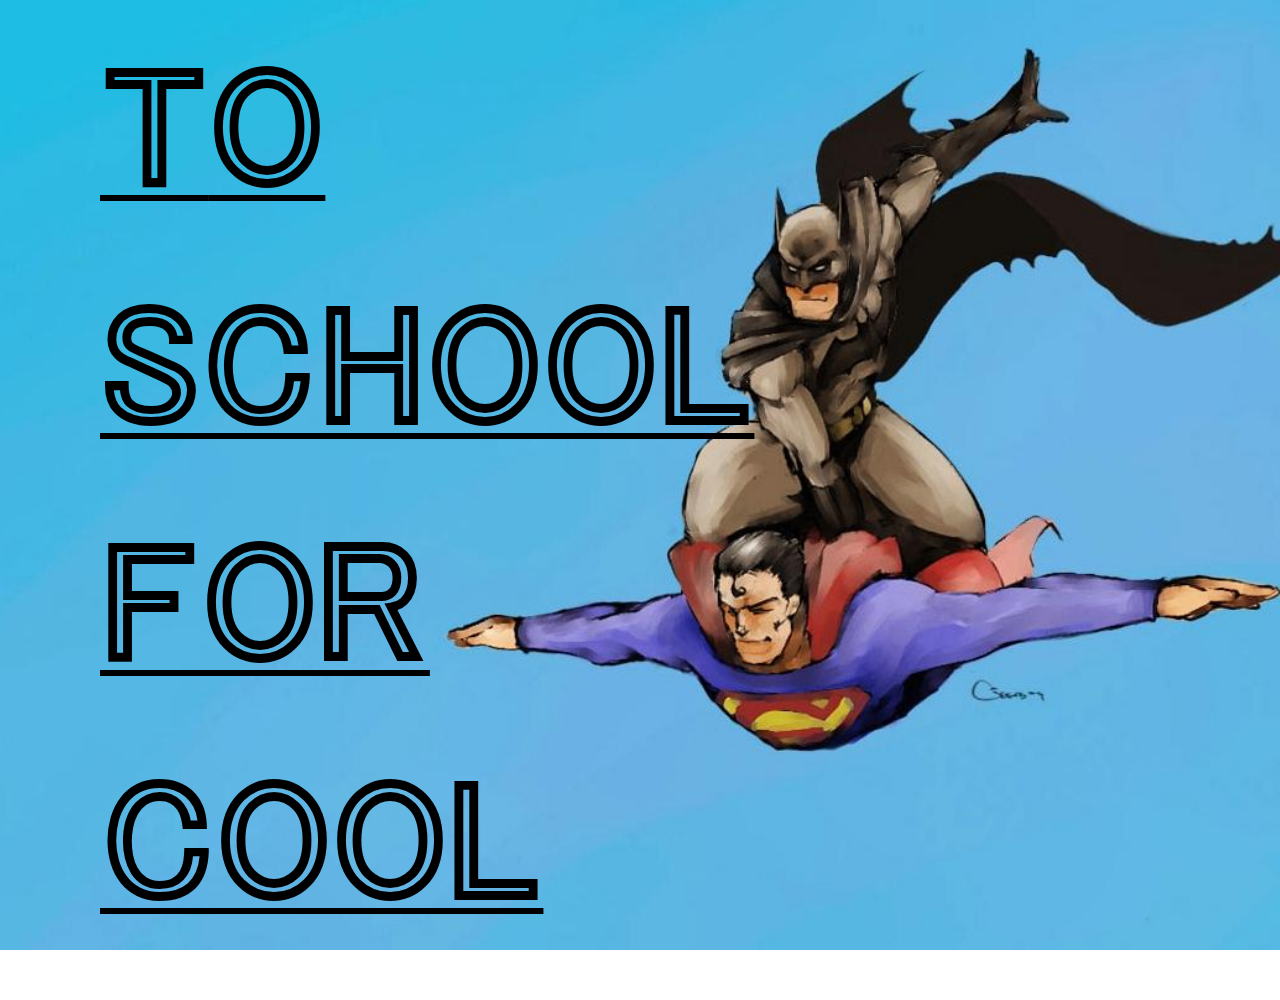
==== index.html @ b8e42979 "complete reformat of deseign" ====
<!DOCTYPE html>
<html>

<head>
  <meta charset="utf-8">

  <link rel="stylesheet" href="http://www.xsjjys.com/data/out/231/WHDQ-513662223.jpg" integrity="sha384-BVYiiSIFeK1dGmJRAkycuHAHRg32OmUcww7on3RYdg4Va+PmSTsz/K68vbdEjh4u" crossorigin="anonymous">
  <link rel="stylesheet" href="css/styles.css" type="text/css">
  <link rel="stylesheet" href="Assets/fonts/tha-cool-kids/stylesheet.css" type="text/css">
  <link rel="stylesheet" href="Assets/fonts/airstrike 3d/stylesheet.css" type="text/css">
  <link rel="stylesheet" href="Assets/fonts/numbers/stylesheet.css" type="text/css">
  <link rel="stylesheet" href="Assets/fonts/wedgie/stylesheet.css" type="text/css">
  <title>Abdullahinur Abdullahi</title>
</head>

<body>
  <div class="container-fluid">

  <div class="Abox">
    <div class="TO">
      <h1 id="obj1"><a href="#">TO</a></h1></div>
    <div class="SCHOOL">
      <h1 id="obj1" responsive><a href="#">SCHOOL</a></h1></div>
    <div class="FOUR">
      <h1 id="obj1" responsive><a href="#">FOR</a></h1></div>
    <div class="COOL">
      <h1 id="obj1" responsive><a href="#">COOL</a></h1></div>
  </div>
</div>
</body>

</html>
---- css/styles.css ----
* {
  margin: 0;
  padding: 0;
}

/*MY LINKS*/

a:link {
  color: black;
  text-decoration-line: none;
}

a:hover {
  color: red;
}



/*My ROTATOR*/
#obj1:hover {
  transition: 0.70s;
  -webkit-transition: 0.70s;
  -moz-transition: 0.70s;
  -ms-transition: 0.70s;
  -o-transition: 0.70s;
  -webkit-transform: rotate(180deg);
  -moz-transform: rotate(180deg);
  -o-transform: rotate(180deg);
  -ms-transform: rotate(180deg);
  transform: rotate(180deg);
}

/*OTHER ELEMENTS*/

body {
  background-image: url("../Assets/Images/4266213-crazy-funny-wallpaper (1).jpg");
  background-size: cover;
  background-repeat: no-repeat;
  background-position: center;
}
.container-fluid {
  margin-top: 50px;
  margin-bottom: -50px;
}
.Abox {
  margin-top: auto;
  margin-bottom: auto;
  display: grid;
  grid-template-columns: auto;
  grid-template-rows: 25% 25% 25% 25%;
  height: 950px;
}

.TO {
  font-family: tha_cool_kidzblack, monospace;
  grid-column-start: 1;
  grid-column-end: 3;
  grid-row-start: 1;
  grid-row-end: 2;
}

.TO h1 {
  font-size: 150px;
  position:absolute;
  left: 100px;
}


.SCHOOL {
  font-family: tha_cool_kidzblack, monospace;
  grid-column-start: 1;
  grid-column-end: 3;
  grid-row-start: 2;
  grid-row-end: 3;
}

.SCHOOL h1 {
  font-size: 150px;
  position:absolute;
  left: 100px;
}

.FOUR {
  font-family: tha_cool_kidzblack, monospace;
  grid-column-start: 1;
  grid-column-end: 3;
  grid-row-start: 3;
  grid-row-end: 4;
}

.FOUR h1 {
  font-size: 150px;
  position:absolute;
  left: 100px;
}

.COOL {
  font-family: tha_cool_kidzblack, monospace;
  grid-column-start: 1;
  grid-column-end: 3;
  grid-row-start: 4;
  grid-row-end: 5;
}

.COOL h1 {
  font-size: 150px;
  position:absolute;
  left: 100px;
}
---- Assets/fonts/tha-cool-kids/stylesheet.css ----
/*! Generated by Font Squirrel (https://www.fontsquirrel.com) on November 4, 2017 */



@font-face {
    font-family: 'tha_cool_kidzblack';
    src: url('thacoolkidz-black-webfont.woff2') format('woff2'),
         url('thacoolkidz-black-webfont.woff') format('woff');
    font-weight: normal;
    font-style: normal;

}
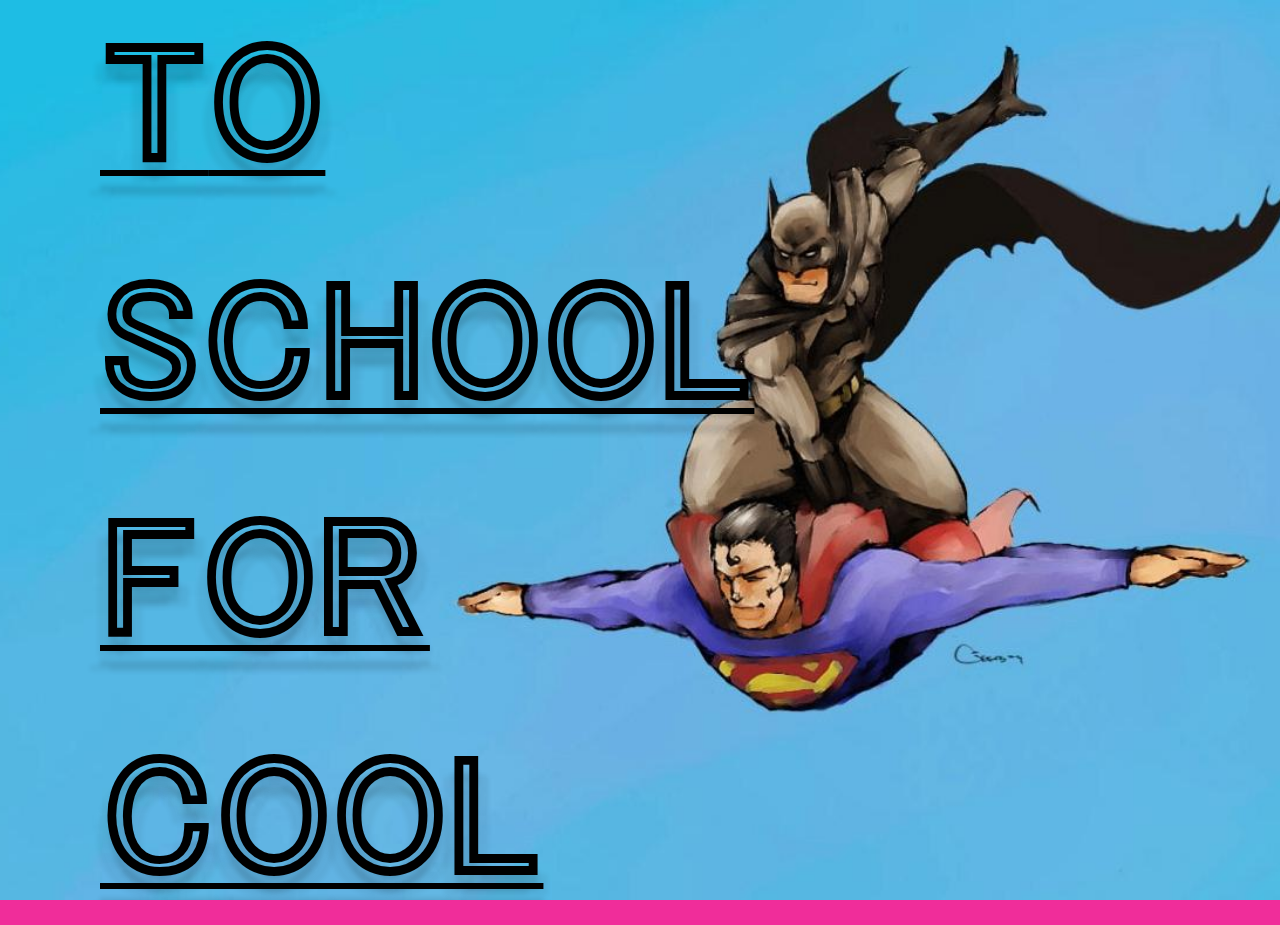
==== commit cfbde284: "fix issues with rotating text" ====
--- a/index.html
+++ b/index.html
@@ -18,7 +18,7 @@
 
   <div class="Abox">
     <div class="TO">
-      <h1 id="obj1"><a href="#">TO</a></h1></div>
+      <h1 class="text-shadow" id="obj1"><a href="#">TO</a></h1></div>
     <div class="SCHOOL">
       <h1 id="obj1" responsive><a href="#">SCHOOL</a></h1></div>
     <div class="FOUR">
--- a/css/styles.css
+++ b/css/styles.css
@@ -1,6 +1,10 @@
 * {
   margin: 0;
   padding: 0;
+}
+html, body {
+    height: 100%;
+    overflow: hidden;
 }
 
 /*MY LINKS*/
@@ -14,9 +18,12 @@
   color: red;
 }
 
-
+h1 {
+  text-shadow: 0px 15px 5px rgba(0, 0, 0, 0.1), 10px 20px 5px rgba(0, 0, 0, 0.05), -10px 20px 5px rgba(0, 0, 0, 0.05);
+}
 
 /*My ROTATOR*/
+
 #obj1:hover {
   transition: 0.70s;
   -webkit-transition: 0.70s;
@@ -37,11 +44,18 @@
   background-size: cover;
   background-repeat: no-repeat;
   background-position: center;
+  display: flex;
+  align-items: center;
+  justify-content: center;
+  background-color: #F02D9A;
+  cursor: pointer;
 }
+
 .container-fluid {
   margin-top: 50px;
   margin-bottom: -50px;
 }
+
 .Abox {
   margin-top: auto;
   margin-bottom: auto;
@@ -61,10 +75,9 @@
 
 .TO h1 {
   font-size: 150px;
-  position:absolute;
+  position: absolute;
   left: 100px;
 }
-
 
 .SCHOOL {
   font-family: tha_cool_kidzblack, monospace;
@@ -76,7 +89,7 @@
 
 .SCHOOL h1 {
   font-size: 150px;
-  position:absolute;
+  position: absolute;
   left: 100px;
 }
 
@@ -90,7 +103,7 @@
 
 .FOUR h1 {
   font-size: 150px;
-  position:absolute;
+  position: absolute;
   left: 100px;
 }
 
@@ -104,6 +117,6 @@
 
 .COOL h1 {
   font-size: 150px;
-  position:absolute;
+  position: absolute;
   left: 100px;
 }
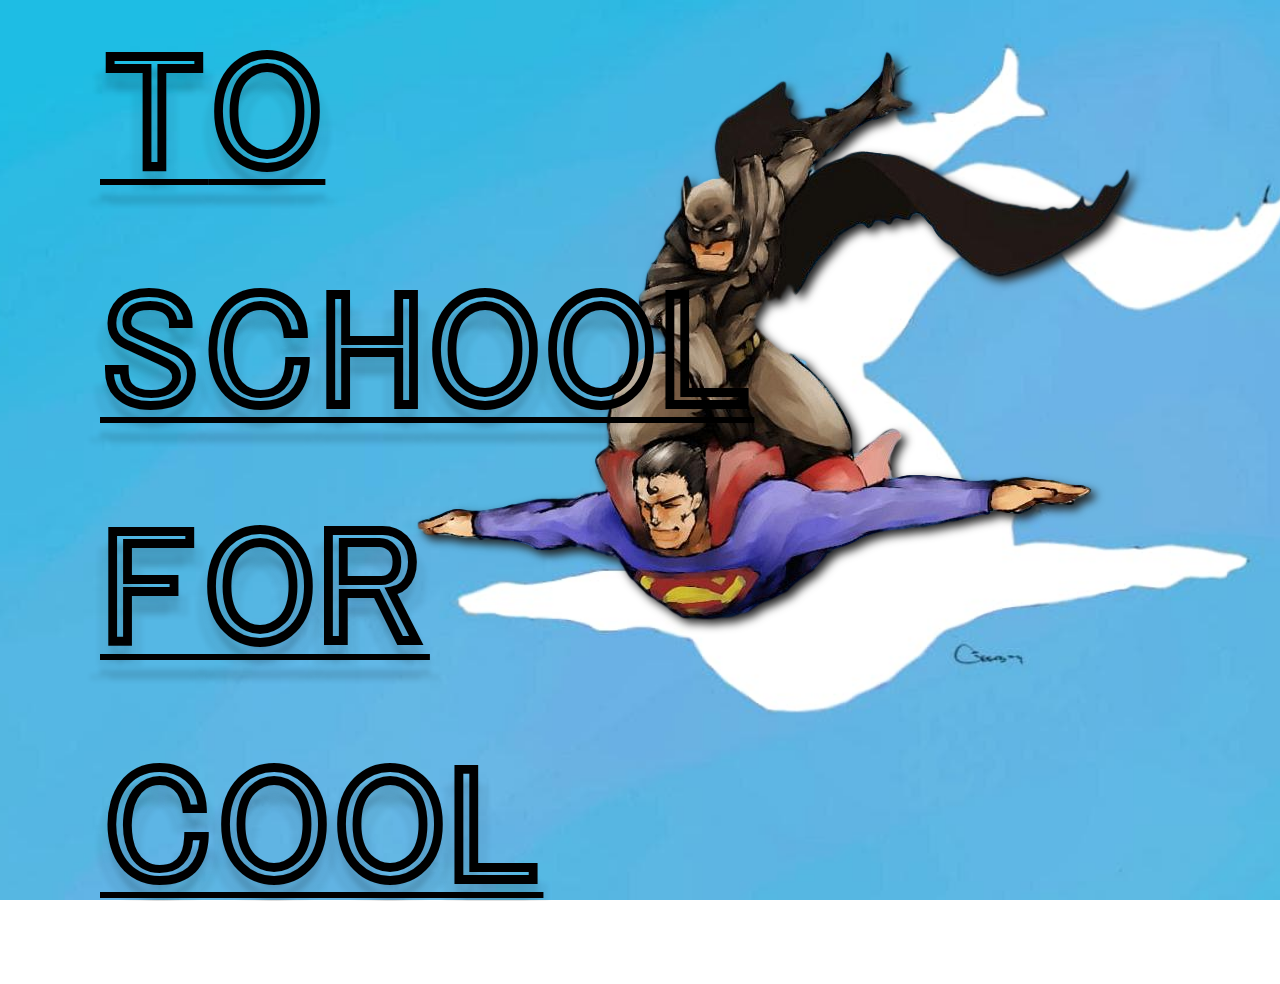
==== commit 2d123244: "separate background and objects as png" ====
--- a/index.html
+++ b/index.html
@@ -15,6 +15,8 @@
 
 <body>
   <div class="container-fluid">
+    <img src="Assets/Images/4266213-crazy-funny-wallpaper_clipped_rev_1.jpeg" alt="best-buds">
+
 
   <div class="Abox">
     <div class="TO">
--- a/css/styles.css
+++ b/css/styles.css
@@ -40,15 +40,15 @@
 /*OTHER ELEMENTS*/
 
 body {
-  background-image: url("../Assets/Images/4266213-crazy-funny-wallpaper (1).jpg");
+  background-image: url("../Assets/Images/4266213-crazy-funny-wallpaper_clipped_rev_1 (1).jpg");
   background-size: cover;
   background-repeat: no-repeat;
   background-position: center;
   display: flex;
   align-items: center;
   justify-content: center;
-  background-color: #F02D9A;
   cursor: pointer;
+
 }
 
 .container-fluid {
@@ -56,6 +56,11 @@
   margin-bottom: -50px;
 }
 
+.container-fluid img {
+  margin: -750px;
+  -webkit-filter: drop-shadow(5px 5px 5px #222);
+    filter: drop-shadow(5px 5px 5px #222);
+}
 .Abox {
   margin-top: auto;
   margin-bottom: auto;
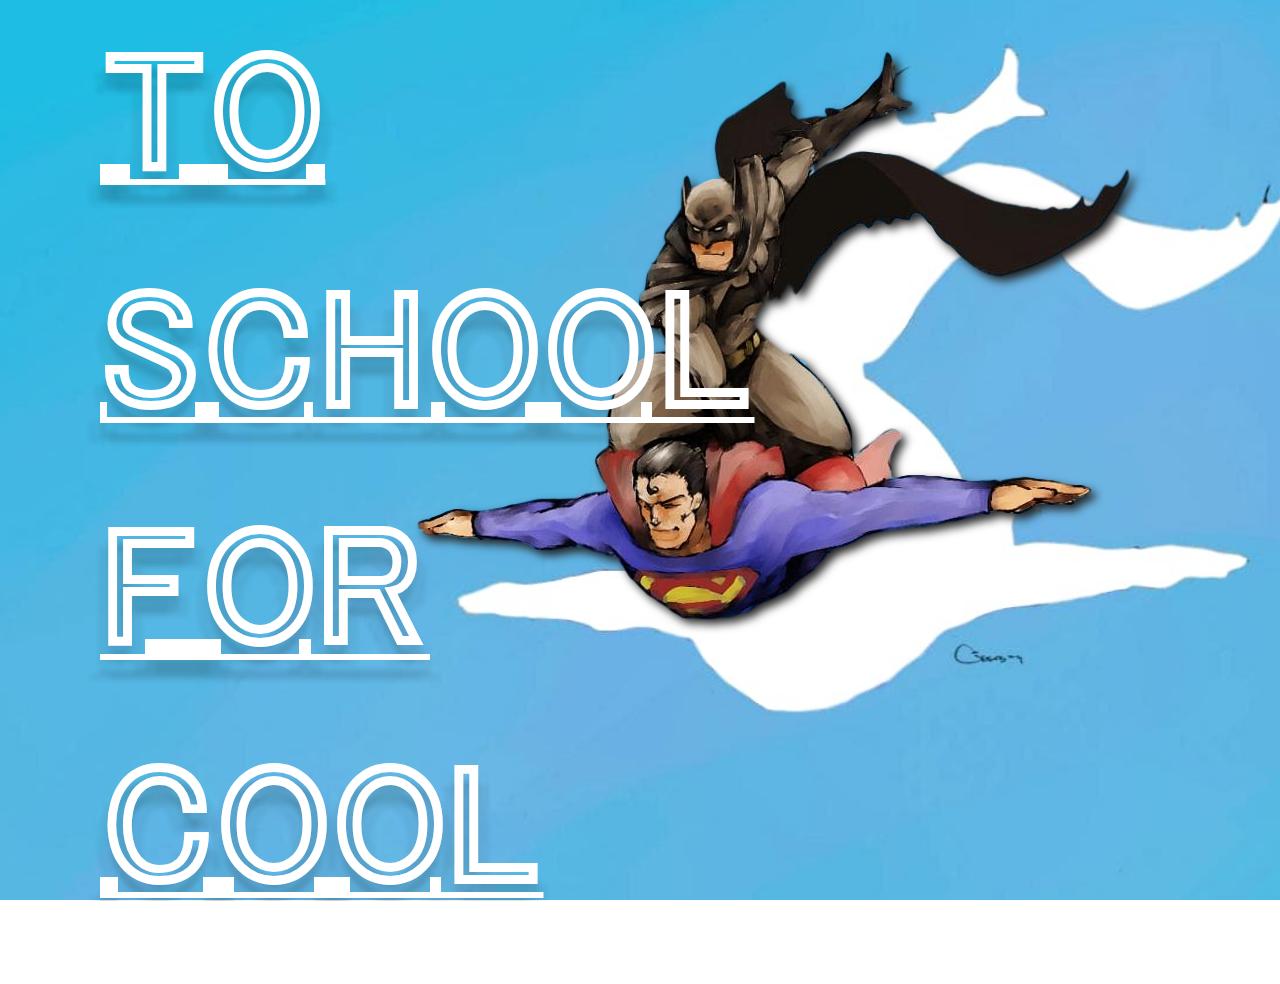
==== commit bb84b063: "add animation to top image and change style" ====
--- a/index.html
+++ b/index.html
@@ -3,13 +3,12 @@
 
 <head>
   <meta charset="utf-8">
+  <link rel="shortcut icon" href="Assets/Images/favicon (2).ico">
 
-  <link rel="stylesheet" href="http://www.xsjjys.com/data/out/231/WHDQ-513662223.jpg" integrity="sha384-BVYiiSIFeK1dGmJRAkycuHAHRg32OmUcww7on3RYdg4Va+PmSTsz/K68vbdEjh4u" crossorigin="anonymous">
+
   <link rel="stylesheet" href="css/styles.css" type="text/css">
+
   <link rel="stylesheet" href="Assets/fonts/tha-cool-kids/stylesheet.css" type="text/css">
-  <link rel="stylesheet" href="Assets/fonts/airstrike 3d/stylesheet.css" type="text/css">
-  <link rel="stylesheet" href="Assets/fonts/numbers/stylesheet.css" type="text/css">
-  <link rel="stylesheet" href="Assets/fonts/wedgie/stylesheet.css" type="text/css">
   <title>Abdullahinur Abdullahi</title>
 </head>
 
--- a/css/styles.css
+++ b/css/styles.css
@@ -2,20 +2,20 @@
   margin: 0;
   padding: 0;
 }
+
 html, body {
-    height: 100%;
-    overflow: hidden;
+  height: 100%;
+  overflow: hidden;
 }
 
 /*MY LINKS*/
 
-a:link {
-  color: black;
-  text-decoration-line: none;
+a:hover {
+  color: red;
 }
 
-a:hover {
-  color: red;
+a {
+  color: #fff;
 }
 
 h1 {
@@ -23,6 +23,18 @@
 }
 
 /*My ROTATOR*/
+
+@keyframes  bounceOutLeft {
+  20% {
+    opacity: 1;
+    transform: translate3d(20px, 0, 0);
+  }
+
+  to {
+    opacity: 0;
+    transform: translate3d(-2000px, 0, 0);
+  }
+}
 
 #obj1:hover {
   transition: 0.70s;
@@ -48,7 +60,6 @@
   align-items: center;
   justify-content: center;
   cursor: pointer;
-
 }
 
 .container-fluid {
@@ -59,8 +70,13 @@
 .container-fluid img {
   margin: -750px;
   -webkit-filter: drop-shadow(5px 5px 5px #222);
-    filter: drop-shadow(5px 5px 5px #222);
+  filter: drop-shadow(5px 5px 5px #222);
+  -webkit-animation-duration: 2s;
+   animation-duration: 2s;
+   -webkit-animation-name: bounceOutLeft;
+   animation-name: bounceOutLeft;
 }
+
 .Abox {
   margin-top: auto;
   margin-bottom: auto;
@@ -79,6 +95,7 @@
 }
 
 .TO h1 {
+  color: green;
   font-size: 150px;
   position: absolute;
   left: 100px;
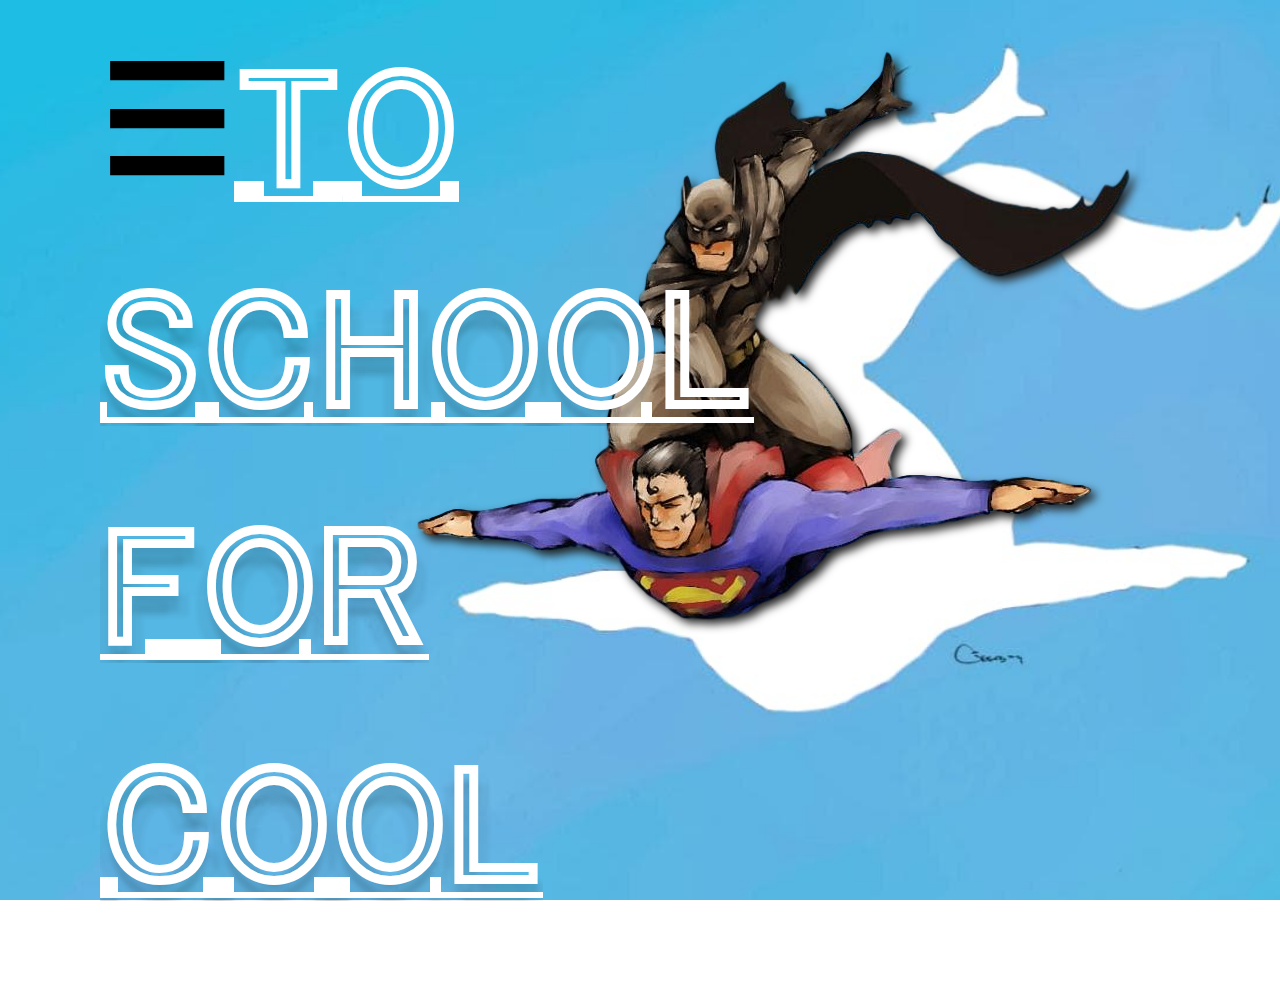
==== commit 94270bf9: "add hover effect to text add hover effect to object add new menu style hamburger add image in overla" ====
--- a/index.html
+++ b/index.html
@@ -14,20 +14,30 @@
 
 <body>
   <div class="container-fluid">
-    <img src="Assets/Images/4266213-crazy-funny-wallpaper_clipped_rev_1.jpeg" alt="best-buds">
+    <img id="obj2" src="Assets/Images/4266213-crazy-funny-wallpaper_clipped_rev_1.jpeg" alt="best-buds">
 
 
-  <div class="Abox">
-    <div class="TO">
-      <h1 class="text-shadow" id="obj1"><a href="#">TO</a></h1></div>
-    <div class="SCHOOL">
-      <h1 id="obj1" responsive><a href="#">SCHOOL</a></h1></div>
-    <div class="FOUR">
-      <h1 id="obj1" responsive><a href="#">FOR</a></h1></div>
-    <div class="COOL">
-      <h1 id="obj1" responsive><a href="#">COOL</a></h1></div>
+    <div class="Abox">
+      <div class="TO">
+        <h2 class="text-shadow" id="obj1"><span onclick="openNav()">&#9776;<a href="#">TO</a></span></h2>
+      </div>
+      <div class="SCHOOL">
+        <h1 id="obj1" responsive><a href="#">SCHOOL</a></h1></div>
+      <div class="FOUR">
+        <h1 id="obj1" responsive><a href="#">FOR</a></h1></div>
+      <div class="COOL">
+        <h1 id="obj1" responsive><a href="#">COOL</a></h1></div>
+    </div>
+  </div>
+  <div id="myNav" class="overlay">
+  <a href="javascript:void(0)" class="closebtn" onclick="closeNav()">&times;</a>
+  <div class="overlay-content">
+    <a href="#">About Me</a>
+    <a href="#">Projects</a>
+    <img src="Assets/Images/goggles_clipped_rev_1.png" alt="ABISH" id="obj3">
   </div>
 </div>
+<script src="js/scripts.js"></script>
 </body>
 
 </html>
--- a/css/styles.css
+++ b/css/styles.css
@@ -22,31 +22,111 @@
   text-shadow: 0px 15px 5px rgba(0, 0, 0, 0.1), 10px 20px 5px rgba(0, 0, 0, 0.05), -10px 20px 5px rgba(0, 0, 0, 0.05);
 }
 
-/*My ROTATOR*/
-
-@keyframes  bounceOutLeft {
-  20% {
-    opacity: 1;
-    transform: translate3d(20px, 0, 0);
-  }
-
-  to {
-    opacity: 0;
-    transform: translate3d(-2000px, 0, 0);
-  }
-}
-
-#obj1:hover {
-  transition: 0.70s;
-  -webkit-transition: 0.70s;
-  -moz-transition: 0.70s;
-  -ms-transition: 0.70s;
-  -o-transition: 0.70s;
-  -webkit-transform: rotate(180deg);
-  -moz-transform: rotate(180deg);
-  -o-transform: rotate(180deg);
-  -ms-transform: rotate(180deg);
-  transform: rotate(180deg);
+/* MY MENU OVERLAY*/
+
+.overlay {
+  height: 100%;
+  width: 0;
+  position: fixed;
+  z-index: 1;
+  top: 0;
+  left: 0;
+  background-color: rgb(0, 0, 0);
+  background-color: rgba(0, 0, 0, 0.9);
+  overflow-x: hidden;
+  transition: 0.5s;
+}
+
+.overlay-content {
+  position: relative;
+  top: 25%;
+  width: 100%;
+  text-align: center;
+  margin-top: 30px;
+}
+
+.overlay a {
+  padding: 8px;
+  text-decoration: none;
+  font-size: 36px;
+  color: #71b2d6;
+  display: block;
+  transition: 0.3s;
+}
+
+.overlay a:hover, .overlay a:focus {
+  color: #f1f1f1;
+}
+
+.overlay .closebtn {
+  position: absolute;
+  top: 20px;
+  right: 45px;
+  font-size: 60px;
+}
+
+@media screen and (max-height: 450px) {
+  .overlay a {
+    font-size: 20px
+  }
+  .overlay .closebtn {
+    font-size: 40px;
+    top: 15px;
+    right: 35px;
+  }
+}
+
+/*My ANIMATIONS*/
+
+@keyframes shake {
+  10%, 90% {
+    transform: translate3d(-1px, 0, 0);
+  }
+  20%, 80% {
+    transform: translate3d(2px, 0, 0);
+  }
+  30%, 50%, 70% {
+    transform: translate3d(-4px, 0, 0);
+  }
+  40%, 60% {
+    transform: translate3d(4px, 0, 0);
+  }
+}
+
+@keyframes float {
+  0% {
+    text-shadow: 0 5px 15px 0px rgba(0, 0, 0, 0.6);
+    transform: translatey(0px);
+  }
+  50% {
+    text-shadow: 0 25px 15px 0px rgba(0, 0, 0, 0.2);
+    transform: translatey(-20px);
+  }
+  100% {
+    text-shadow: 0 5px 15px 0px rgba(0, 0, 0, 0.6);
+    transform: translatey(0px);
+  }
+}
+
+#obj1 {
+  overflow: hidden;
+  text-shadow: 0 5px 15px 0px rgba(0, 0, 0, 0.6);
+  transform: translatey(0px);
+  animation: float 10s ease-in-out infinite;
+}
+
+#obj2 {
+  overflow: hidden;
+  text-shadow: 0 5px 15px 0px rgba(0, 0, 0, 0.6);
+  transform: translatey(0px);
+  animation: float 3s ease-in-out infinite;
+}
+
+#obj3 {
+  animation: shake 0.82s cubic-bezier(.36,.07,.19,.97) both infinite;
+  transform: translate3d(0, 0, 0);
+  backface-visibility: hidden;
+  perspective: 1000px;
 }
 
 /*OTHER ELEMENTS*/
@@ -72,9 +152,9 @@
   -webkit-filter: drop-shadow(5px 5px 5px #222);
   filter: drop-shadow(5px 5px 5px #222);
   -webkit-animation-duration: 2s;
-   animation-duration: 2s;
-   -webkit-animation-name: bounceOutLeft;
-   animation-name: bounceOutLeft;
+  animation-duration: 2s;
+  -webkit-animation-name: bounceOutLeft;
+  animation-name: bounceOutLeft;
 }
 
 .Abox {
@@ -95,7 +175,12 @@
 }
 
 .TO h1 {
-  color: green;
+  font-size: 150px;
+  position: absolute;
+  left: 100px;
+}
+
+.TO h2 {
   font-size: 150px;
   position: absolute;
   left: 100px;
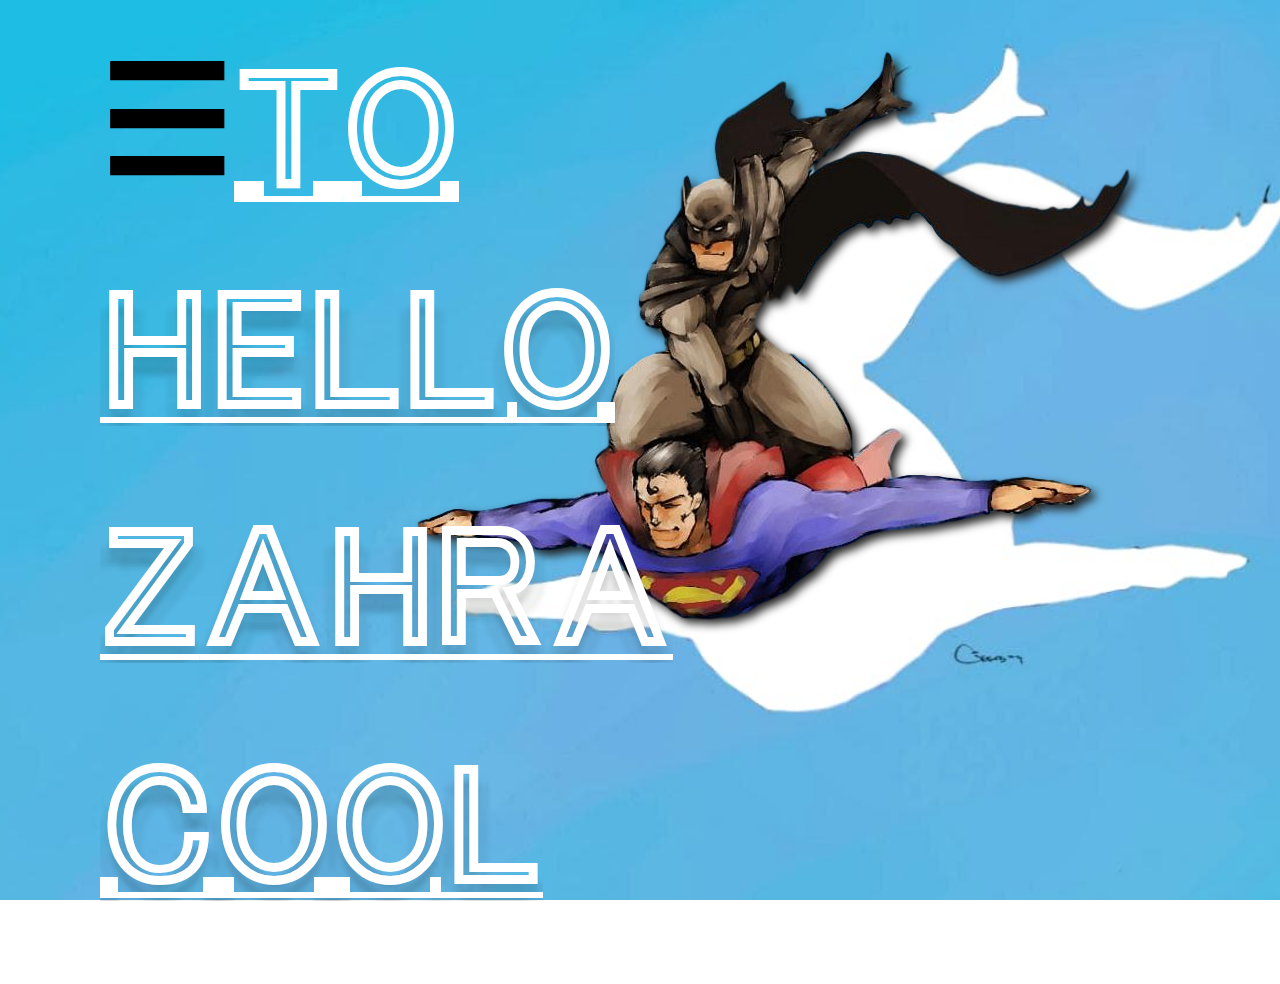
==== commit 676e9e02: "nothing to commit" ====
--- a/index.html
+++ b/index.html
@@ -22,9 +22,9 @@
         <h2 class="text-shadow" id="obj1"><span onclick="openNav()">&#9776;<a href="#">TO</a></span></h2>
       </div>
       <div class="SCHOOL">
-        <h1 id="obj1" responsive><a href="#">SCHOOL</a></h1></div>
+        <h1 id="obj1" responsive><a href="#">HELLO</a></h1></div>
       <div class="FOUR">
-        <h1 id="obj1" responsive><a href="#">FOR</a></h1></div>
+        <h1 id="obj1" responsive><a href="#">ZAHRA</a></h1></div>
       <div class="COOL">
         <h1 id="obj1" responsive><a href="#">COOL</a></h1></div>
     </div>
--- a/css/styles.css
+++ b/css/styles.css
@@ -79,7 +79,7 @@
 /*My ANIMATIONS*/
 
 @keyframes shake {
-  10%, 90% {
+  10%, 90%, 40%, 20%, 90% {
     transform: translate3d(-1px, 0, 0);
   }
   20%, 80% {
@@ -123,7 +123,7 @@
 }
 
 #obj3 {
-  animation: shake 0.82s cubic-bezier(.36,.07,.19,.97) both infinite;
+  animation: shake 0.20s cubic-bezier(.36,.07,.19,.97) both infinite;
   transform: translate3d(0, 0, 0);
   backface-visibility: hidden;
   perspective: 1000px;
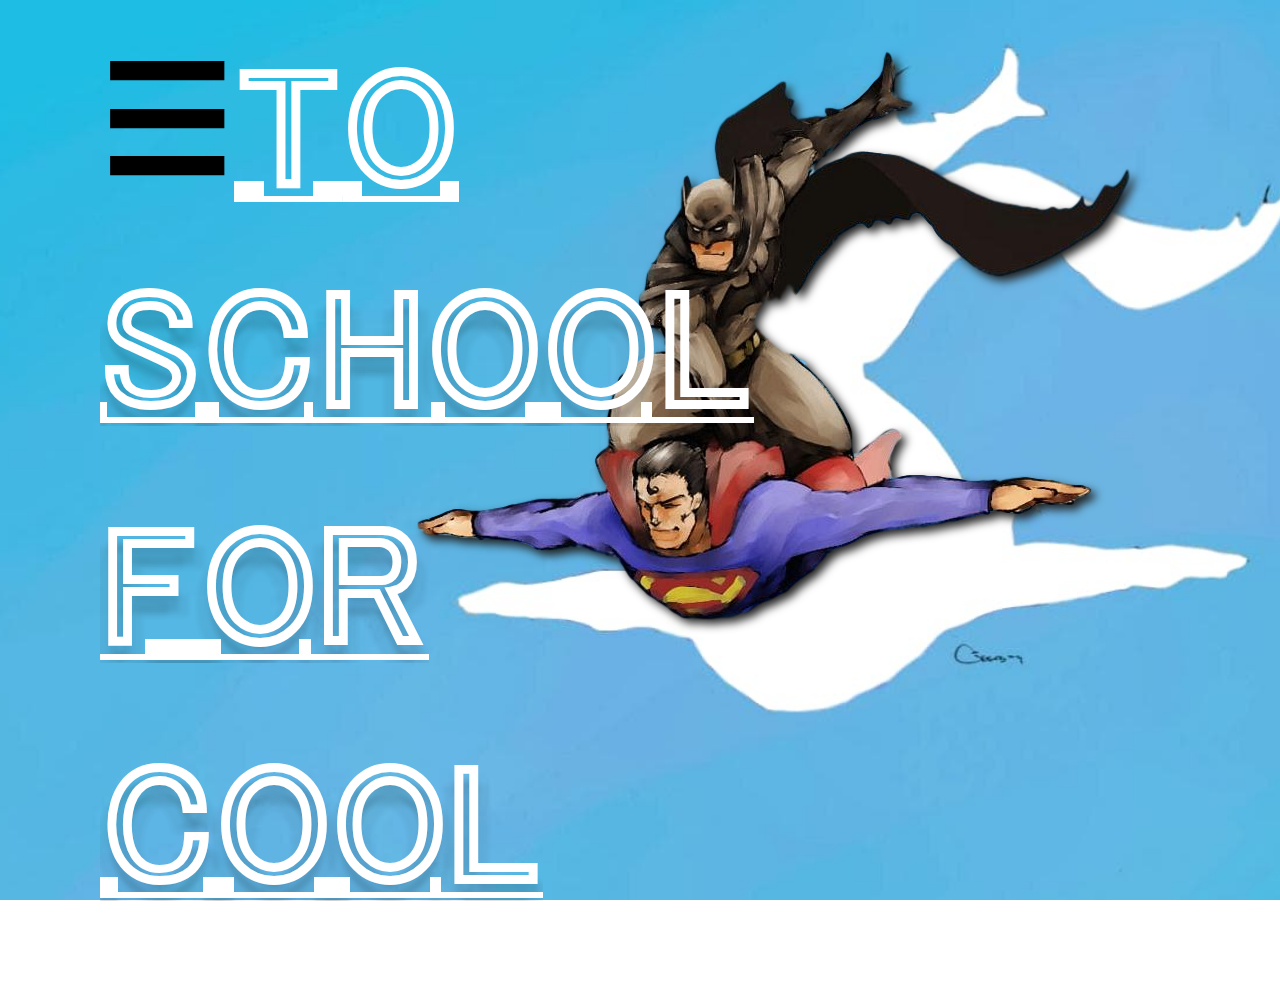
==== commit d16ddc57: "tweak font" ====
--- a/index.html
+++ b/index.html
@@ -22,9 +22,9 @@
         <h2 class="text-shadow" id="obj1"><span onclick="openNav()">&#9776;<a href="#">TO</a></span></h2>
       </div>
       <div class="SCHOOL">
-        <h1 id="obj1" responsive><a href="#">HELLO</a></h1></div>
+        <h1 id="obj1" responsive><a href="#">SCHOOL</a></h1></div>
       <div class="FOUR">
-        <h1 id="obj1" responsive><a href="#">ZAHRA</a></h1></div>
+        <h1 id="obj1" responsive><a href="#">FOR</a></h1></div>
       <div class="COOL">
         <h1 id="obj1" responsive><a href="#">COOL</a></h1></div>
     </div>
